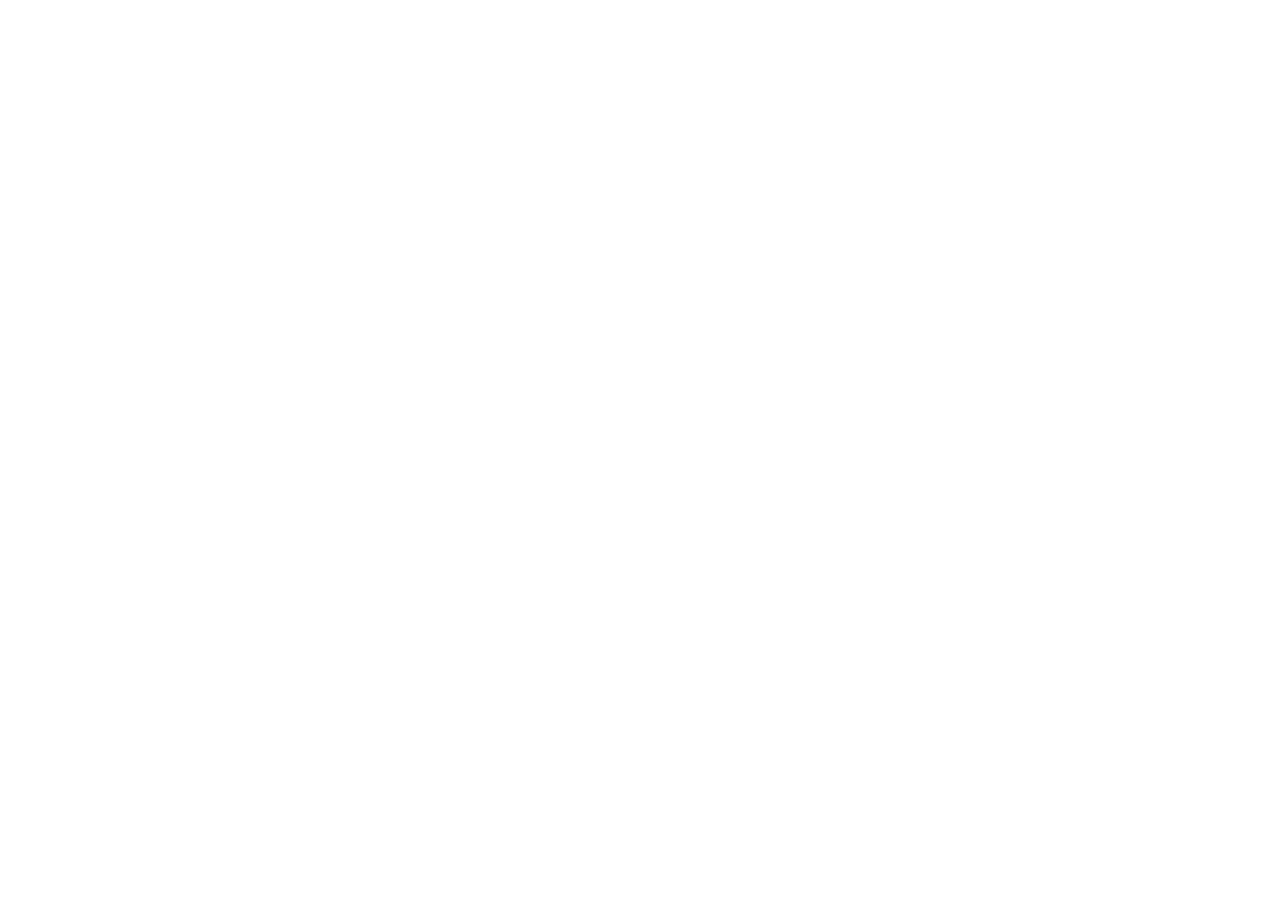
==== index2.html @ 03244ad7 "first commit" ====
<!DOCTYPE html>
<html lang="en">
<head>
    <meta charset="UTF-8">
    <meta http-equiv="X-UA-Compatible" content="IE=edge">
    <meta name="viewport" content="width=device-width, initial-scale=1.0">
    <title>Document</title>
</head>
<body>
    
</body>
</html>
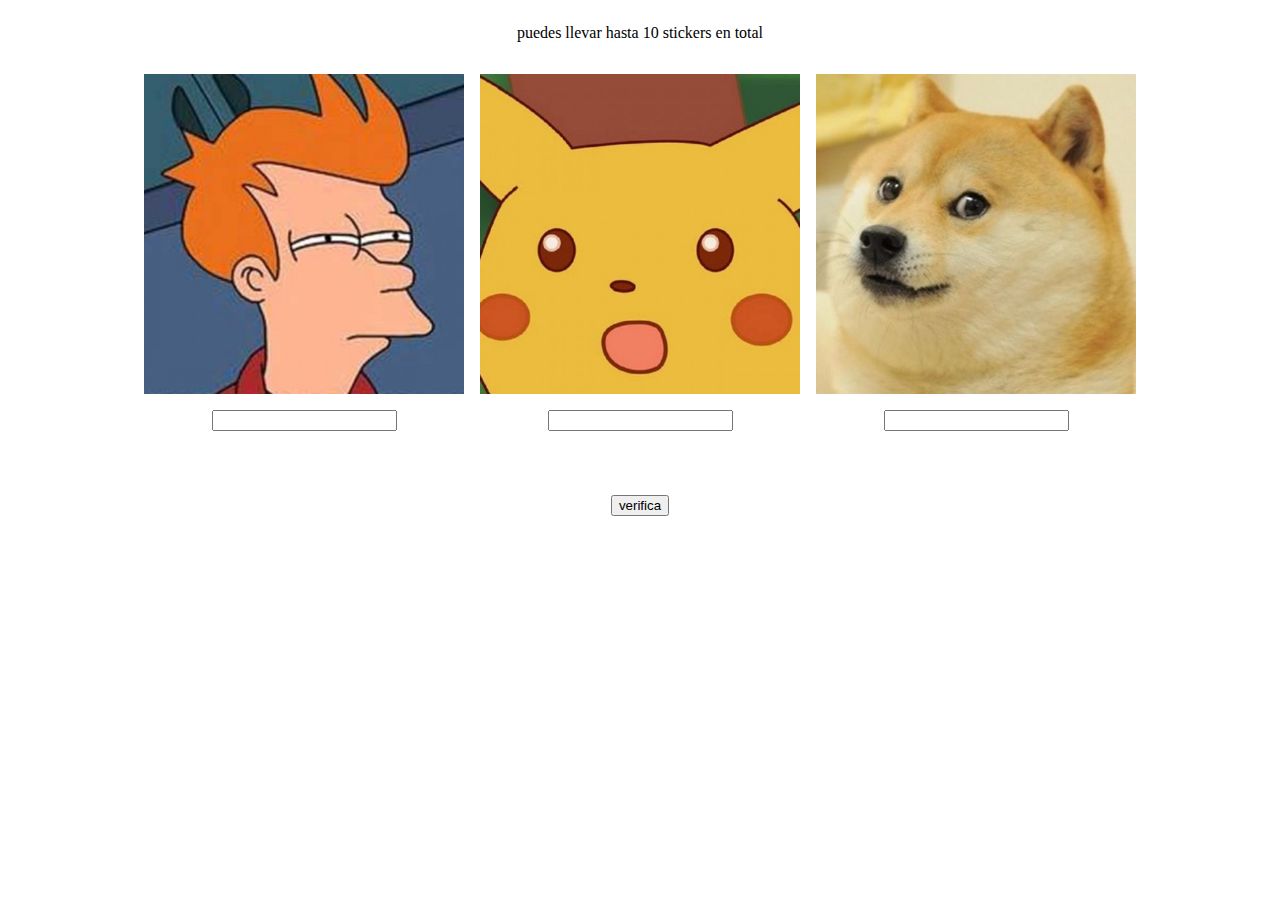
==== commit 7f7da828: "dev validation of input and returning the total of stickers" ====
--- a/index2.html
+++ b/index2.html
@@ -4,9 +4,27 @@
     <meta charset="UTF-8">
     <meta http-equiv="X-UA-Compatible" content="IE=edge">
     <meta name="viewport" content="width=device-width, initial-scale=1.0">
+    <link rel="stylesheet" href="assets/css/style.css">
     <title>Document</title>
 </head>
-<body>
-    
+<body class="columCenter">
+    <p>puedes llevar hasta 10 stickers en total</p>
+    <div class="rowCenter">
+        <div class="columCenter">
+            <img src="assets/img/sticker1.jpg" alt="">
+            <input type="text" name="" id="amountsticker1">
+        </div>
+        <div class="columCenter">
+            <img src="assets/img/sticker2.jpg" alt="">
+            <input type="text" name="" id="amountsticker2">
+        </div>
+        <div class="columCenter">
+            <img src="assets/img/sticker3.jpg" alt="">
+            <input type="text" name="" id="amountsticker3">
+        </div>
+    </div>
+    <p id="totalstickers"></p> 
+    <button id="validate">verifica</button>
+    <script src="assets/js/script2.js"></script>
 </body>
 </html>--- a/assets/css/style.css
+++ b/assets/css/style.css
@@ -0,0 +1,16 @@
+.columCenter {
+    display: flex;
+    flex-direction: column;
+    justify-content: center;
+    align-items: center;
+    gap: 1rem;
+}
+.rowCenter {
+    display: flex;
+    justify-content: center;
+    align-items: center;
+    gap: 1rem; 
+}
+.rowCenter img {
+    width: 20rem;
+}